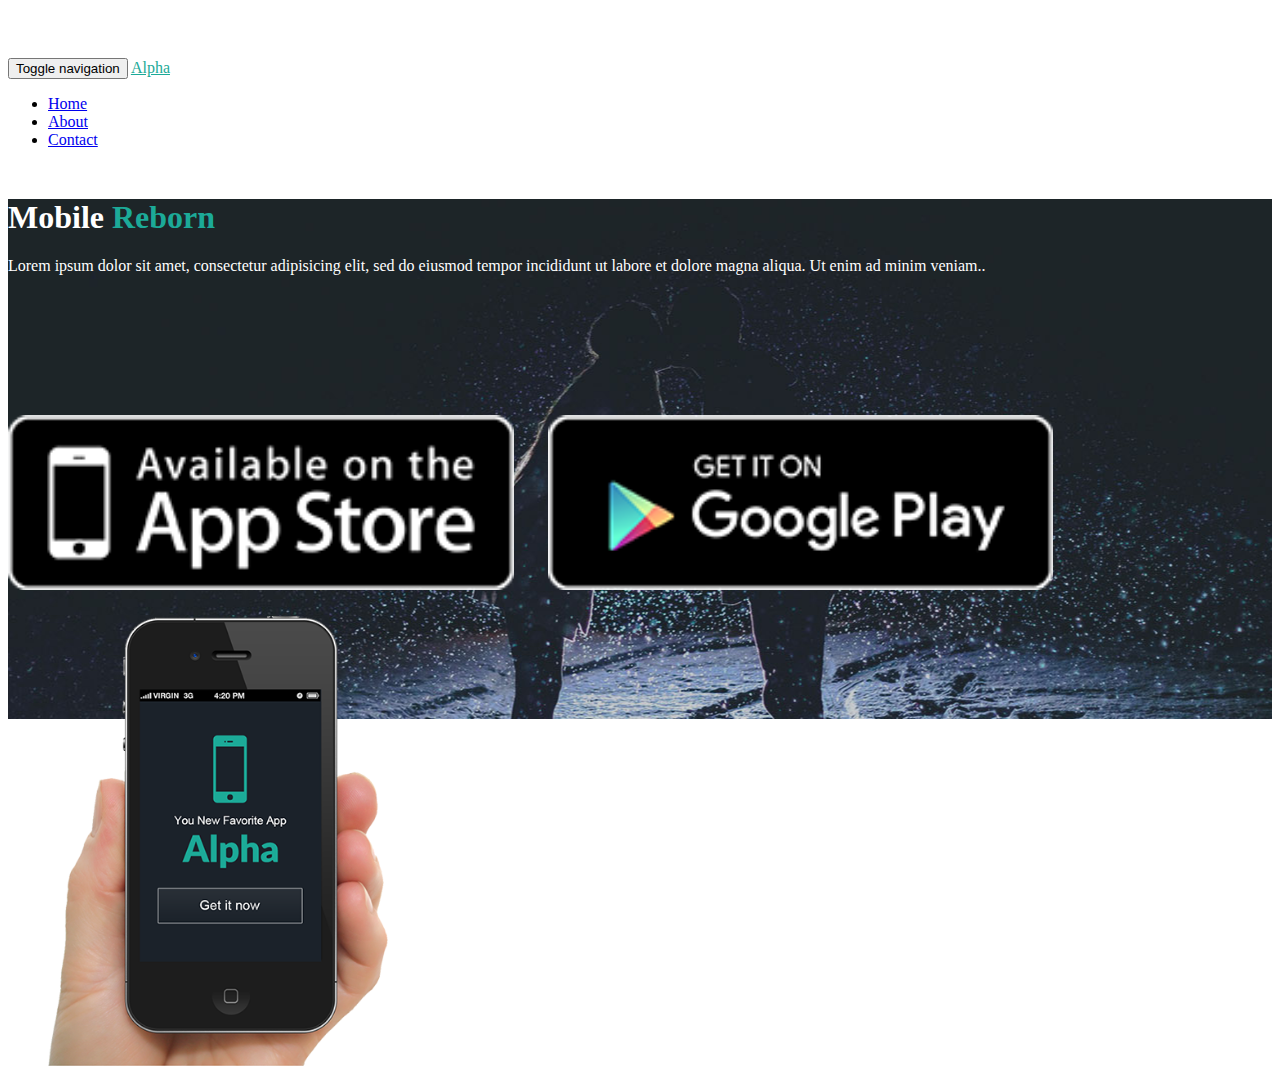
==== public/index.html @ ad773137 "done jumbotron feature" ====
<!DOCTYPE html>
<html lang="en">
  <head>
    <meta charset="utf-8">
    <meta http-equiv="X-UA-Compatible" content="IE=edge">
    <meta name="viewport" content="width=device-width, initial-scale=1">
    <!-- The above 3 meta tags *must* come first in the head; any other head content must come *after* these tags -->
    <meta name="description" content="">
    <meta name="author" content="">

    <title>Alpha</title>

    <!-- Bootstrap core CSS -->
    <link href="assets/css/bootstrap.min.css" rel="stylesheet">
	   <!-- Custom Style sheet link -->
		<link href="assets/css/styles.css" rel="stylesheet" media="all">

  </head>

  <body>

    <nav class="navbar navbar-default navbar-fixed-top">
      <div class="container">
        <div class="navbar-header">
          <button type="button" class="navbar-toggle collapsed" data-toggle="collapse" data-target="#navbar" aria-expanded="false" aria-controls="navbar">
            <span class="sr-only">Toggle navigation</span>
            <span class="icon-bar"></span>
            <span class="icon-bar"></span>
            <span class="icon-bar"></span>
          </button>
          <a class="navbar-brand" href="#">Alpha</a>
        </div>
        <div id="navbar" class="collapse navbar-collapse">
          <ul class="nav navbar-nav">
            <li class="active"><a href="#">Home</a></li>
            <li><a href="#about">About</a></li>
            <li><a href="#contact">Contact</a></li>
          </ul>
        </div><!--/.nav-collapse -->
      </div>
    </nav>
    <div class="jumbotron">
      <div class="container">
        <div class="row">
          <div class="col-md-6">
            <h1>Mobile <span class="brand-color-t">Reborn</span> </h1>
            <p>Lorem ipsum dolor sit amet, consectetur adipisicing elit, sed do eiusmod tempor incididunt ut labore et dolore magna aliqua. Ut enim ad minim veniam..</p>
            <a href="#"><img class="app-btn" src="assets/img/icon_app_store.png" alt="App store" /></a>
            <a href="#"><img class="app-btn" src="assets/img/icon_google_play.png" alt="Google play" /></a>
          </div>
          <div class="col-md-6">
            <img class="phone-img" src="assets/img/phone.png" alt="phone photo">
          </div>
        </div>
      </div>
    </div>

    <div class="container">

    </div><!-- /.container -->

		<section>

		</section>

    <!-- Bootstrap core JavaScript
    ================================================== -->
    <!-- Placed at the end of the document so the pages load faster -->
    <script src="https://ajax.googleapis.com/ajax/libs/jquery/1.11.3/jquery.min.js"></script>
    <script>window.jQuery || document.write('<script src="assets/js/vendor/jquery-1.12.0.min.js"><\/script>')</script>
    <script src="assets/js/bootstrap.min.js"></script>

		<!-- importing javascript -->
		<script type="text/javascript" src="assets/js/bundle.js"></script>
  </body>
</html>
---- public/assets/css/styles.css ----
body {
  padding-top: 50px; }

.navbar-default .navbar-brand {
  color: #1caa98; }

.brand-color-t {
  color: #1caa98; }

.jumbotron {
  background: url("../img/site-jumbo-bg.jpg") no-repeat top center, #1d2428;
  color: #fff;
  height: 520px;
  overflow: none; }
  .jumbotron .app-btn {
    width: 40%;
    margin-right: 30px; }
  .jumbotron h1 {
    margin-top: 50px; }
  .jumbotron p {
    margin-bottom: 140px; }
  .jumbotron .phone-img {
    position: relative;
    width: 340px;
    bottom: -22px;
    left: 40px; }
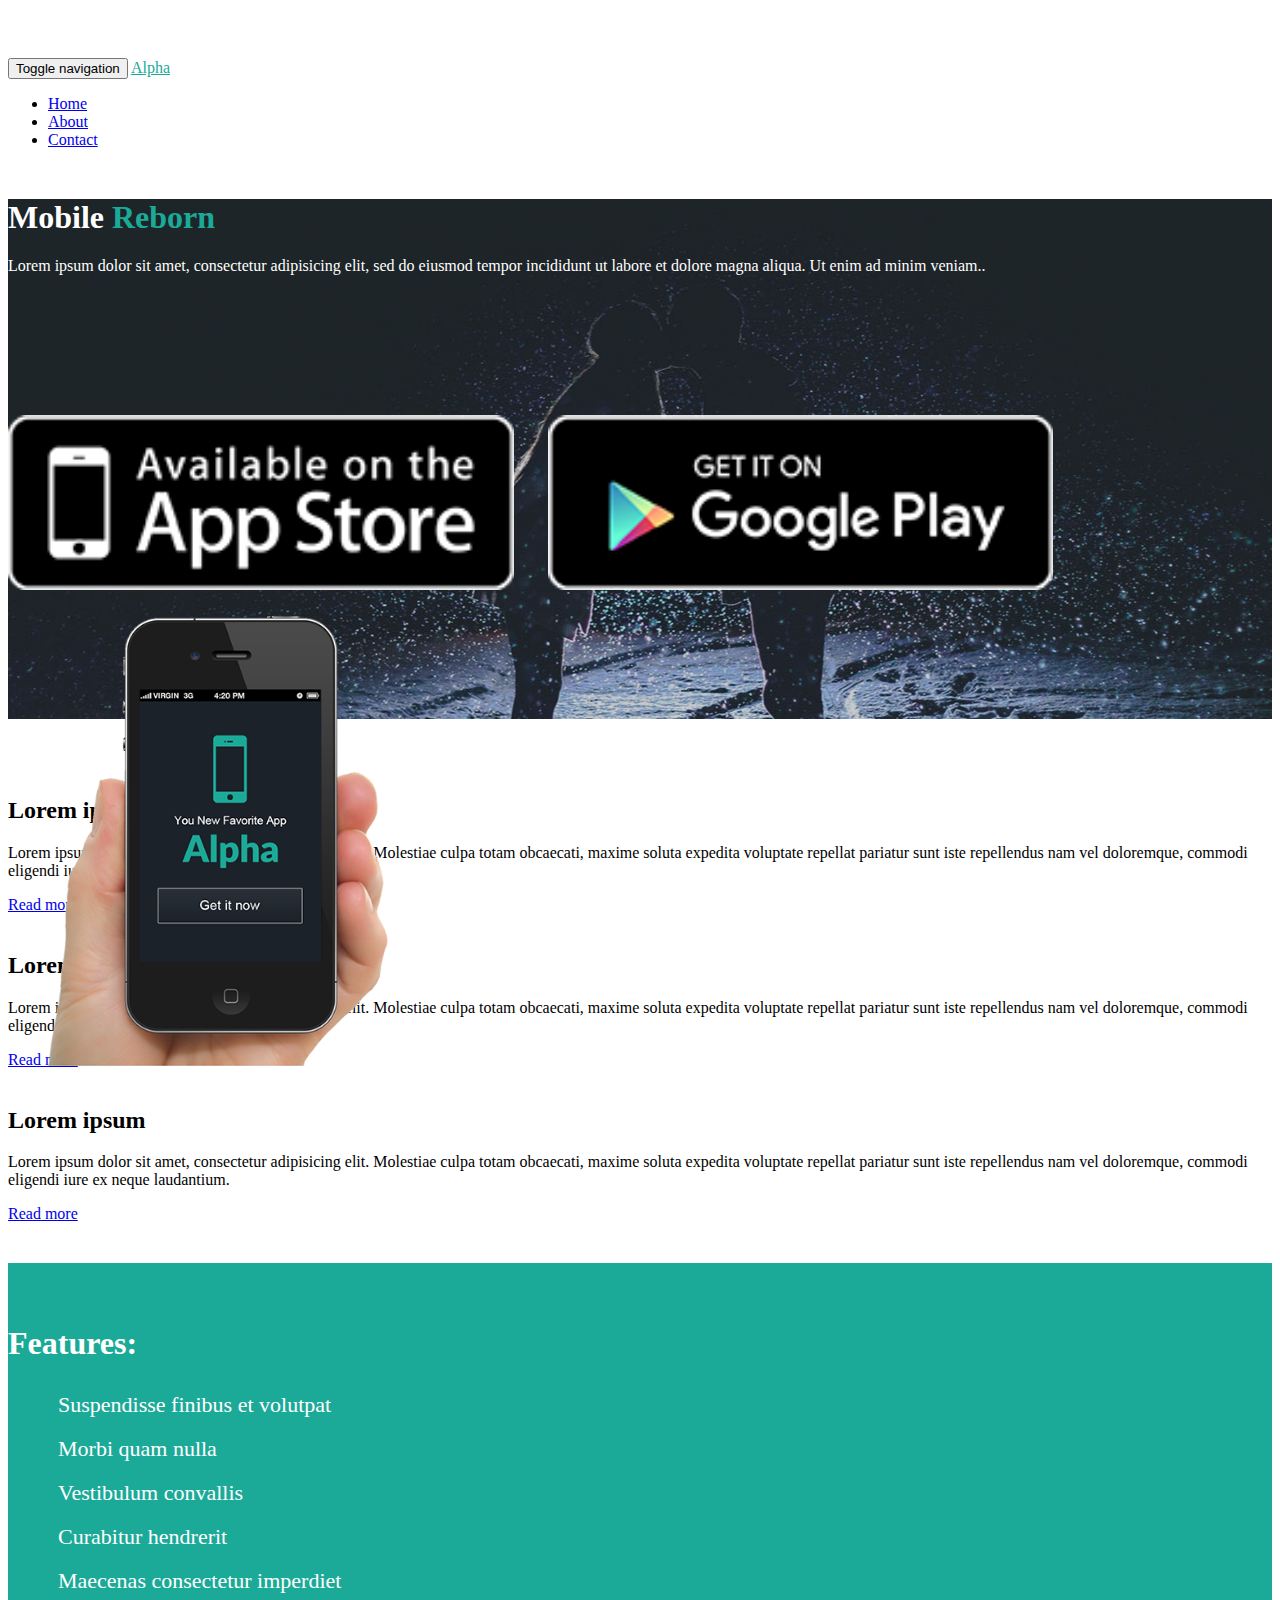
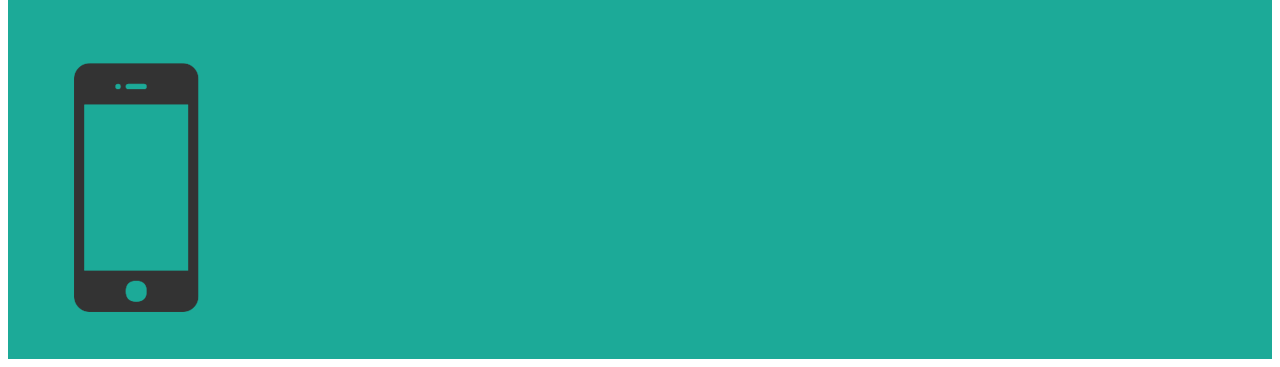
==== commit bc7c1a95: "added features section" ====
--- a/public/index.html
+++ b/public/index.html
@@ -56,13 +56,50 @@
       </div>
     </div>
 
-    <div class="container">
+		<section id="middle">
+      <div class="container">
+        <div class="row">
+          <div class="col-md-4">
+            <img src="assets/img/demo1.jpg" alt="" />
+            <h2>Lorem ipsum</h2>
+            <p>Lorem ipsum dolor sit amet, consectetur adipisicing elit. Molestiae culpa totam obcaecati, maxime soluta expedita voluptate repellat pariatur sunt iste repellendus nam vel doloremque, commodi eligendi iure ex neque laudantium.</p>
+            <a href="#" class="btn btn-default">Read more</a>
+          </div>
+          <div class="col-md-4">
+            <img src="assets/img/demo2.jpg" alt="" />
+            <h2>Lorem ipsum</h2>
+            <p>Lorem ipsum dolor sit amet, consectetur adipisicing elit. Molestiae culpa totam obcaecati, maxime soluta expedita voluptate repellat pariatur sunt iste repellendus nam vel doloremque, commodi eligendi iure ex neque laudantium.</p>
+            <a href="#" class="btn btn-default">Read more</a>
+          </div>
+          <div class="col-md-4">
+            <img src="assets/img/demo3.jpg" alt="" />
+            <h2>Lorem ipsum</h2>
+            <p>Lorem ipsum dolor sit amet, consectetur adipisicing elit. Molestiae culpa totam obcaecati, maxime soluta expedita voluptate repellat pariatur sunt iste repellendus nam vel doloremque, commodi eligendi iure ex neque laudantium.</p>
+            <a href="#" class="btn btn-default">Read more</a>
+          </div>
+        </div>
+      </div>
+		</section>
 
-    </div><!-- /.container -->
-
-		<section>
-
-		</section>
+    <section id="features">
+      <div class="container">
+        <div class="row">
+          <div class="col-md-5 col-md-offset-1">
+            <h1>Features:</h1>
+            <ul>
+              <li><span class="glyphicon glyphicon-plus-sign"></span>Suspendisse finibus et volutpat</li>
+              <li><span class="glyphicon glyphicon-plus-sign"></span>Morbi quam nulla</li>
+              <li><span class="glyphicon glyphicon-plus-sign"></span>Vestibulum convallis</li>
+              <li><span class="glyphicon glyphicon-plus-sign"></span>Curabitur hendrerit</li>
+              <li><span class="glyphicon glyphicon-plus-sign"></span>Maecenas consectetur imperdiet </li>
+            </ul>
+          </div>
+          <div class="col-md-4 col-md-offset-2">
+            <img src="assets/img/logo.png" alt="brand logo" class="brand-logo">
+          </div>
+        </div>
+      </div>
+    </section>
 
     <!-- Bootstrap core JavaScript
     ================================================== -->
--- a/public/assets/css/styles.css
+++ b/public/assets/css/styles.css
@@ -1,5 +1,23 @@
 body {
   padding-top: 50px; }
+
+section {
+  padding: 40px 0; }
+
+section#features {
+  background-color: #1caa98;
+  color: #fff; }
+  section#features ul li {
+    font-size: 22px;
+    list-style: none;
+    line-height: 2em; }
+    section#features ul li .glyphicon {
+      position: relative;
+      padding: 0 10px 0 0;
+      font-size: 0.9em;
+      top: 2px; }
+  section#features .brand-logo {
+    padding: 40px 0 0 0; }
 
 .navbar-default .navbar-brand {
   color: #1caa98; }
@@ -24,3 +42,7 @@
     width: 340px;
     bottom: -22px;
     left: 40px; }
+
+#middle img {
+  width: 100%;
+  padding: 4px; }
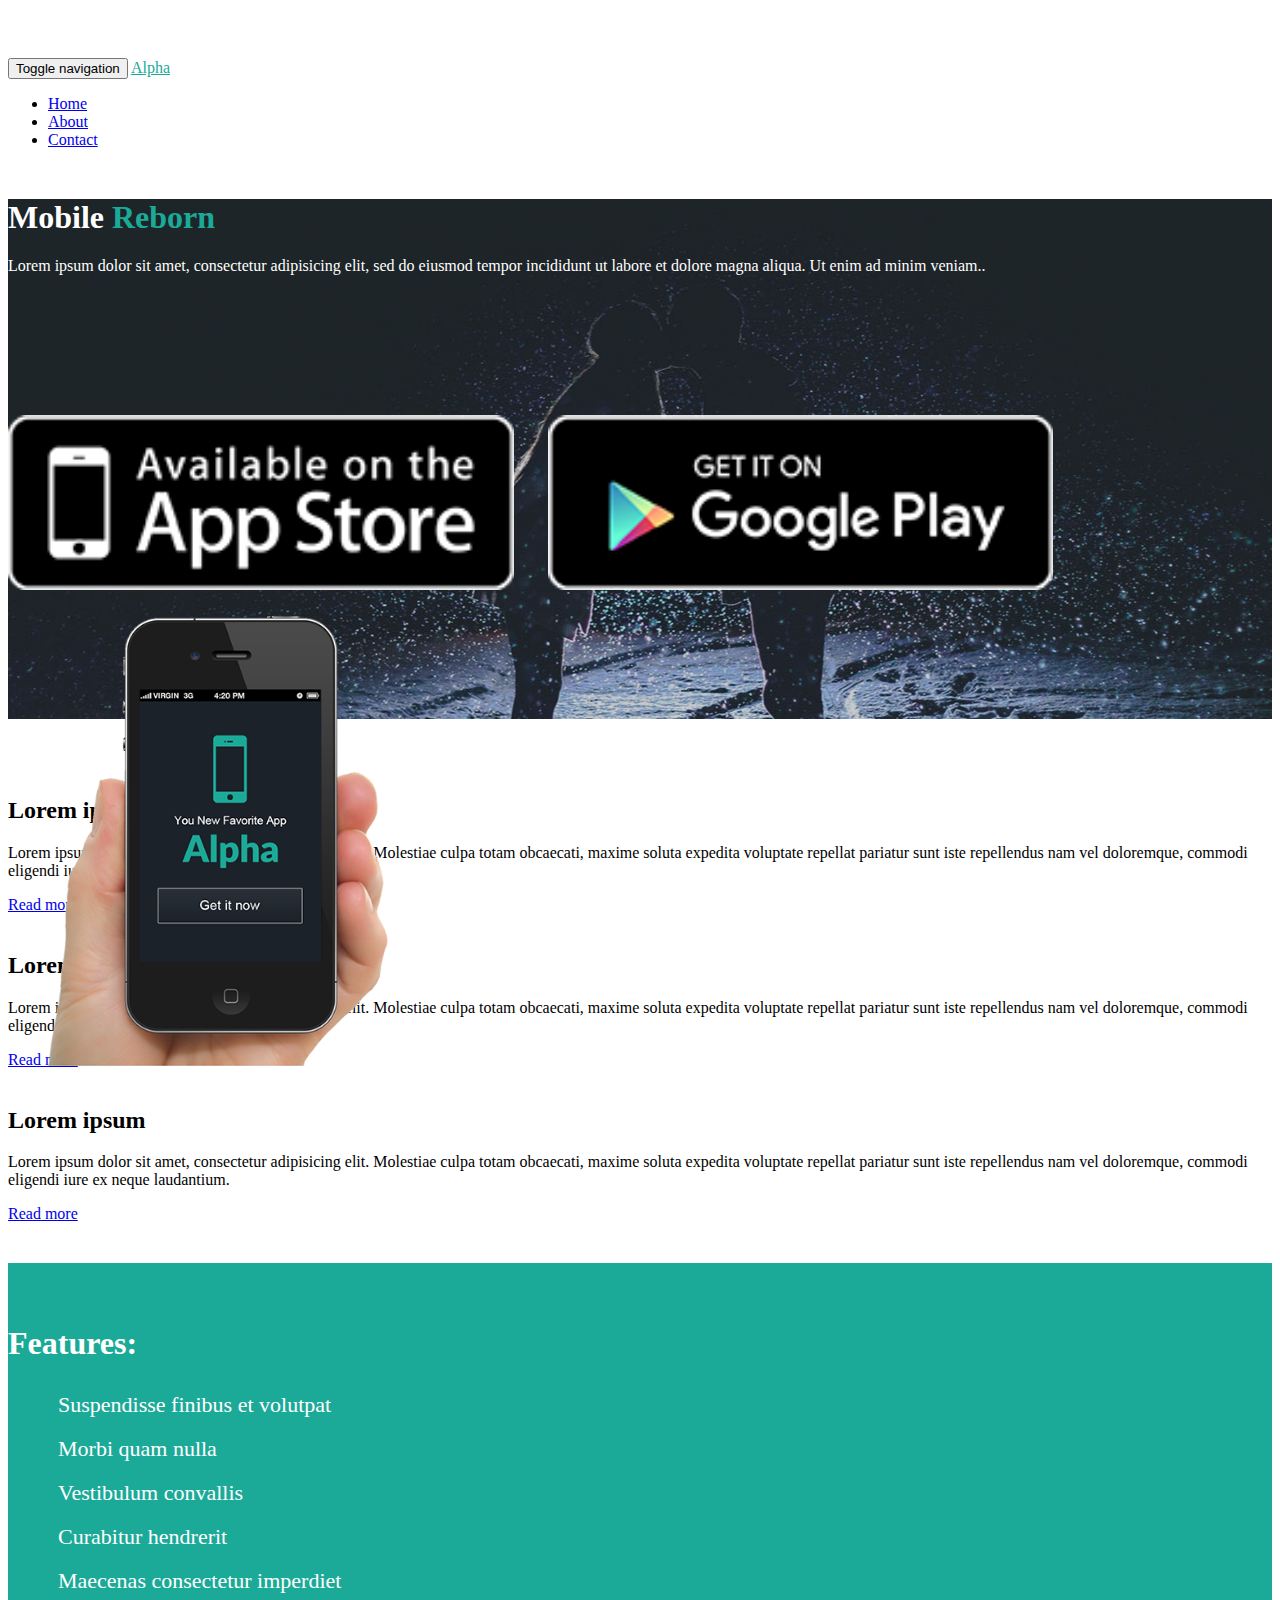
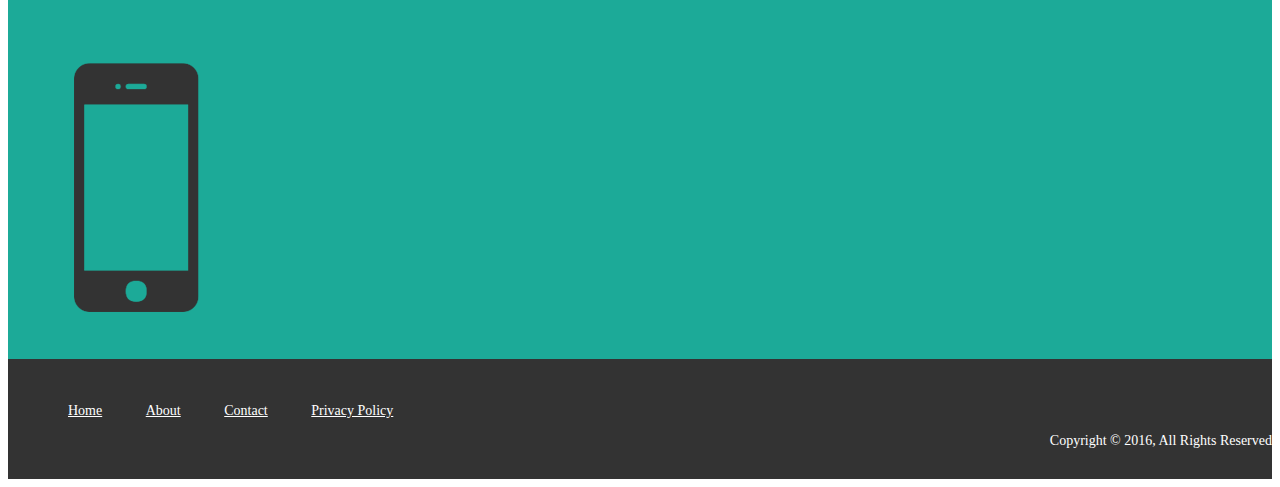
==== commit a146adc9: "footer done" ====
--- a/public/index.html
+++ b/public/index.html
@@ -101,6 +101,26 @@
       </div>
     </section>
 
+    <footer>
+      <div class="container">
+        <div class="row">
+          <div class="col-md-6">
+            <ul>
+              <li><a href="#">Home</a></li>
+              <li><a href="#">About</a></li>
+              <li><a href="#">Contact</a></li>
+              <li><a href="#">Privacy Policy</a></li>
+            </ul>
+          </div>
+          <div class="col-md-6">
+            <p class="r-text">            
+            Copyright &copy; 2016, All Rights Reserved
+          </p>
+          </div>
+        </div>
+      </div>
+    </footer>
+
     <!-- Bootstrap core JavaScript
     ================================================== -->
     <!-- Placed at the end of the document so the pages load faster -->
--- a/public/assets/css/styles.css
+++ b/public/assets/css/styles.css
@@ -18,6 +18,25 @@
       top: 2px; }
   section#features .brand-logo {
     padding: 40px 0 0 0; }
+
+footer {
+  background-color: #333;
+  color: #fff;
+  font-size: 14px; }
+  footer .container {
+    padding: 30px 0 16px 0; }
+  footer li {
+    list-style-type: none;
+    display: inline;
+    padding: 0 20px; }
+    footer li a {
+      color: #fff; }
+      footer li a:hover {
+        color: #fff;
+        text-decoration: none; }
+
+.r-text {
+  text-align: right; }
 
 .navbar-default .navbar-brand {
   color: #1caa98; }
